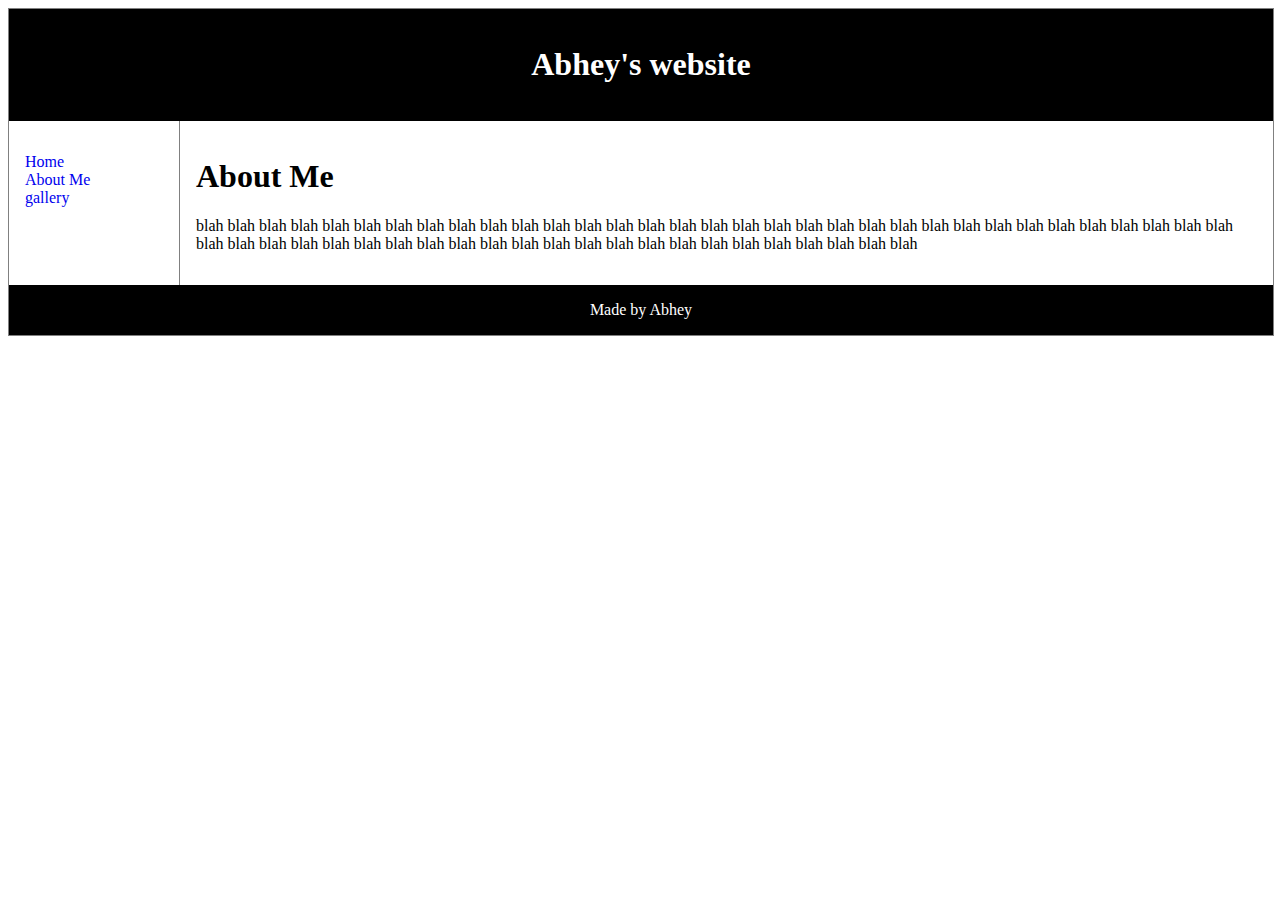
==== aboutme.html @ 0598d802 "Create aboutme.html" ====
<!DOCTYPE html>
<html>
<head>
<style>
div.container {
    width: 100%;
    border: 1px solid gray;
}

header, footer {
    padding: 1em;
    color: white;
    background-color: black;
    clear: left;
    text-align: center;
}

nav {
    float: left;
    max-width: 160px;
    margin: 0;
    padding: 1em;
}

nav ul {
    list-style-type: none;
    padding: 0;
}
   
nav ul a {
    text-decoration: none;
}

article {
    margin-left: 170px;
    border-left: 1px solid gray;
    padding: 1em;
    overflow: hidden;
}
</style>
</head>
<body>

<div class="container">

<header>
   <h1>Abhey's website</h1>
</header>
  
<nav>
  <ul>
    <li><a href="index2.html">Home</a></li>
    <li><a href="aboutme.html">About Me</a></li>
    <li><a href="gallery.html">gallery</a></li>
  </ul>
</nav>

<article>
  <h1>About Me</h1>
  <p>blah blah blah blah blah blah blah blah blah blah blah blah blah 
  blah blah blah blah blah blah blah blah blah blah blah blah blah blah 
  blah blah blah blah blah blah blah blah blah blah blah blah blah blah
  blah blah blah blah blah blah blah blah blah blah blah blah blah blah blah</p>
</article>

<footer> Made by Abhey</footer>

</div>

</body>
</html>
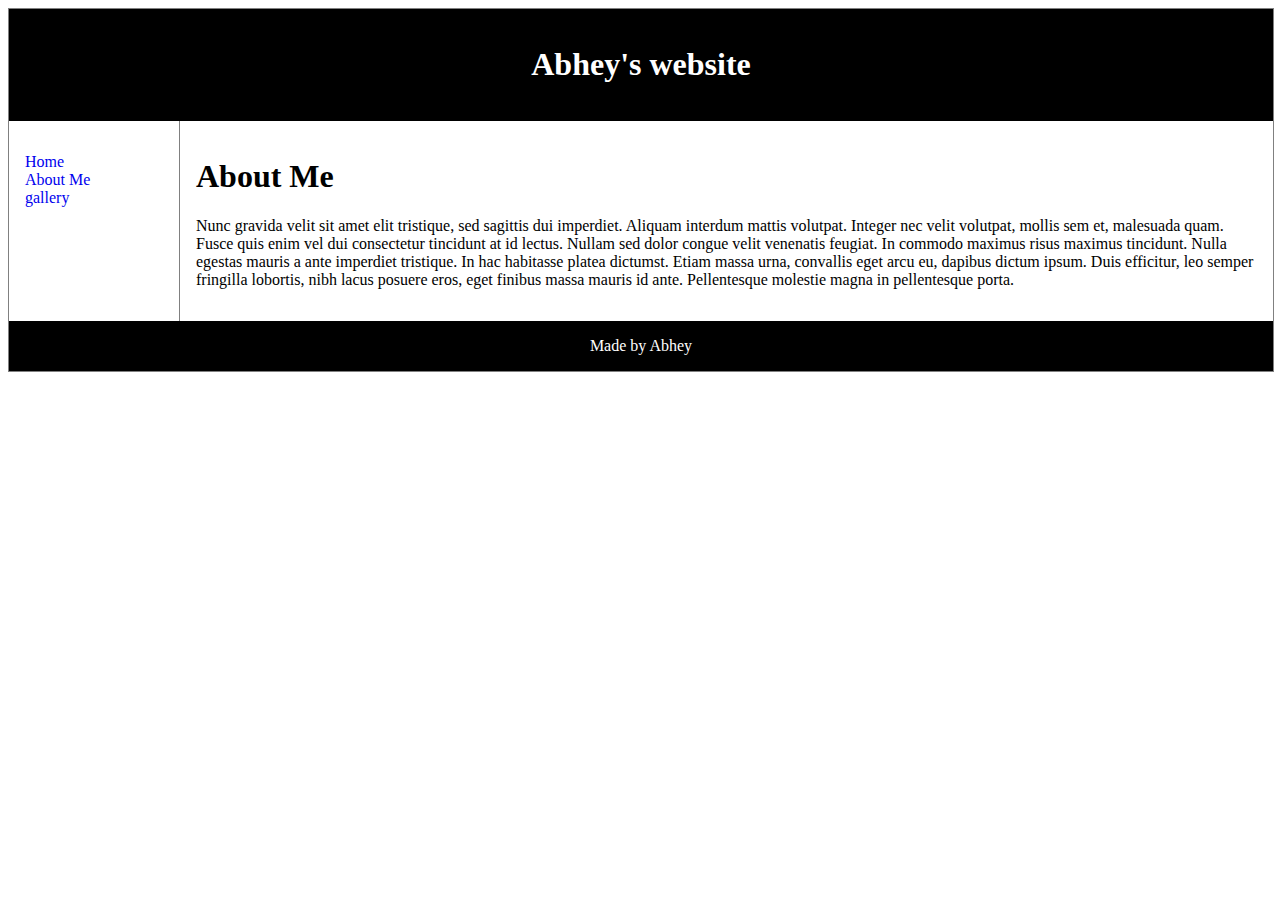
==== commit 468a5e0b: "Update aboutme.html" ====
--- a/aboutme.html
+++ b/aboutme.html
@@ -1,43 +1,7 @@
 <!DOCTYPE html>
 <html>
 <head>
-<style>
-div.container {
-    width: 100%;
-    border: 1px solid gray;
-}
-
-header, footer {
-    padding: 1em;
-    color: white;
-    background-color: black;
-    clear: left;
-    text-align: center;
-}
-
-nav {
-    float: left;
-    max-width: 160px;
-    margin: 0;
-    padding: 1em;
-}
-
-nav ul {
-    list-style-type: none;
-    padding: 0;
-}
-   
-nav ul a {
-    text-decoration: none;
-}
-
-article {
-    margin-left: 170px;
-    border-left: 1px solid gray;
-    padding: 1em;
-    overflow: hidden;
-}
-</style>
+   <link rel="stylesheet" href="index.css">
 </head>
 <body>
 
@@ -49,7 +13,7 @@
   
 <nav>
   <ul>
-    <li><a href="index2.html">Home</a></li>
+    <li><a href="index.html">Home</a></li>
     <li><a href="aboutme.html">About Me</a></li>
     <li><a href="gallery.html">gallery</a></li>
   </ul>
@@ -57,10 +21,7 @@
 
 <article>
   <h1>About Me</h1>
-  <p>blah blah blah blah blah blah blah blah blah blah blah blah blah 
-  blah blah blah blah blah blah blah blah blah blah blah blah blah blah 
-  blah blah blah blah blah blah blah blah blah blah blah blah blah blah
-  blah blah blah blah blah blah blah blah blah blah blah blah blah blah blah</p>
+  <p>Nunc gravida velit sit amet elit tristique, sed sagittis dui imperdiet. Aliquam interdum mattis volutpat. Integer nec velit volutpat, mollis sem et, malesuada quam. Fusce quis enim vel dui consectetur tincidunt at id lectus. Nullam sed dolor congue velit venenatis feugiat. In commodo maximus risus maximus tincidunt. Nulla egestas mauris a ante imperdiet tristique. In hac habitasse platea dictumst. Etiam massa urna, convallis eget arcu eu, dapibus dictum ipsum. Duis efficitur, leo semper fringilla lobortis, nibh lacus posuere eros, eget finibus massa mauris id ante. Pellentesque molestie magna in pellentesque porta.</p>
 </article>
 
 <footer> Made by Abhey</footer>
--- a/index.css
+++ b/index.css
@@ -0,0 +1,49 @@
+.flex-container {
+    display: -webkit-flex;
+    display: flax;
+    -webkit-flex-flow: row wrap;
+    flex-flow: row wrap;
+    text-align: center;
+}
+
+.flex-container>* {
+    pading: 15px;
+    -webkit-flex: 1 100%;
+    flex: 1 100%;
+}
+
+div.container {
+    width: 100%;
+    border: 1px solid gray;
+}
+
+header, footer {
+    padding: 1em;
+    color: white;
+    background-color: black;
+    clear: left;
+    text-align: center;
+}
+
+nav {
+    float: left;
+    max-width: 160px;
+    margin: 0;
+    padding: 1em;
+}
+
+nav ul {
+    list-style-type: none;
+    padding: 0;
+}
+   
+nav ul a {
+    text-decoration: none;
+}
+
+article {
+    margin-left: 170px;
+    border-left: 1px solid gray;
+    padding: 1em;
+    overflow: hidden;
+}
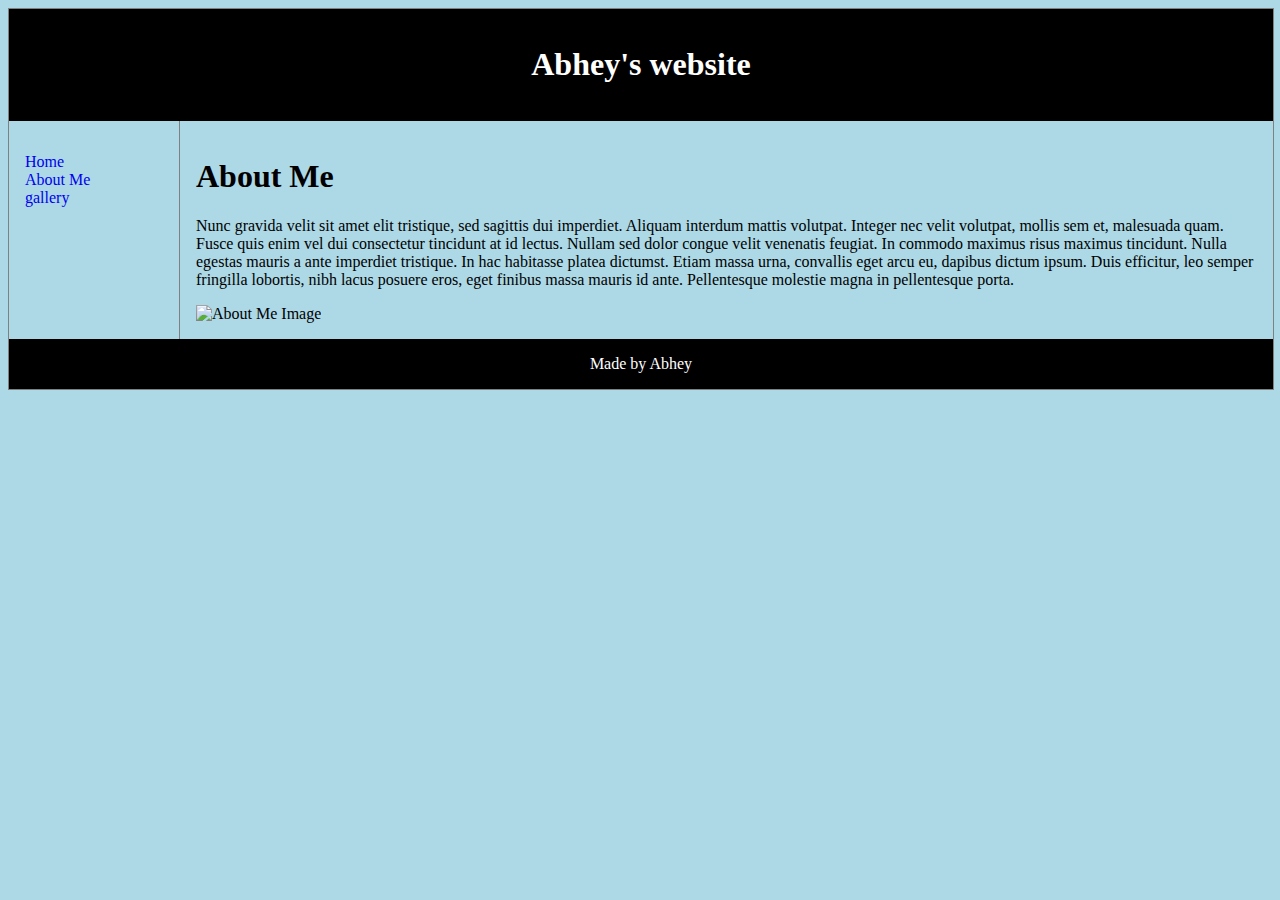
==== commit f98504a5: "Update aboutme.html" ====
--- a/aboutme.html
+++ b/aboutme.html
@@ -22,7 +22,8 @@
 <article>
   <h1>About Me</h1>
   <p>Nunc gravida velit sit amet elit tristique, sed sagittis dui imperdiet. Aliquam interdum mattis volutpat. Integer nec velit volutpat, mollis sem et, malesuada quam. Fusce quis enim vel dui consectetur tincidunt at id lectus. Nullam sed dolor congue velit venenatis feugiat. In commodo maximus risus maximus tincidunt. Nulla egestas mauris a ante imperdiet tristique. In hac habitasse platea dictumst. Etiam massa urna, convallis eget arcu eu, dapibus dictum ipsum. Duis efficitur, leo semper fringilla lobortis, nibh lacus posuere eros, eget finibus massa mauris id ante. Pellentesque molestie magna in pellentesque porta.</p>
-</article>
+<img src="aboutme.jpg" alt="About Me Image" width="500" height="377">
+   </article>
 
 <footer> Made by Abhey</footer>
 
--- a/index.css
+++ b/index.css
@@ -47,3 +47,7 @@
     padding: 1em;
     overflow: hidden;
 }
+
+body {
+  background-color: lightblue;
+}
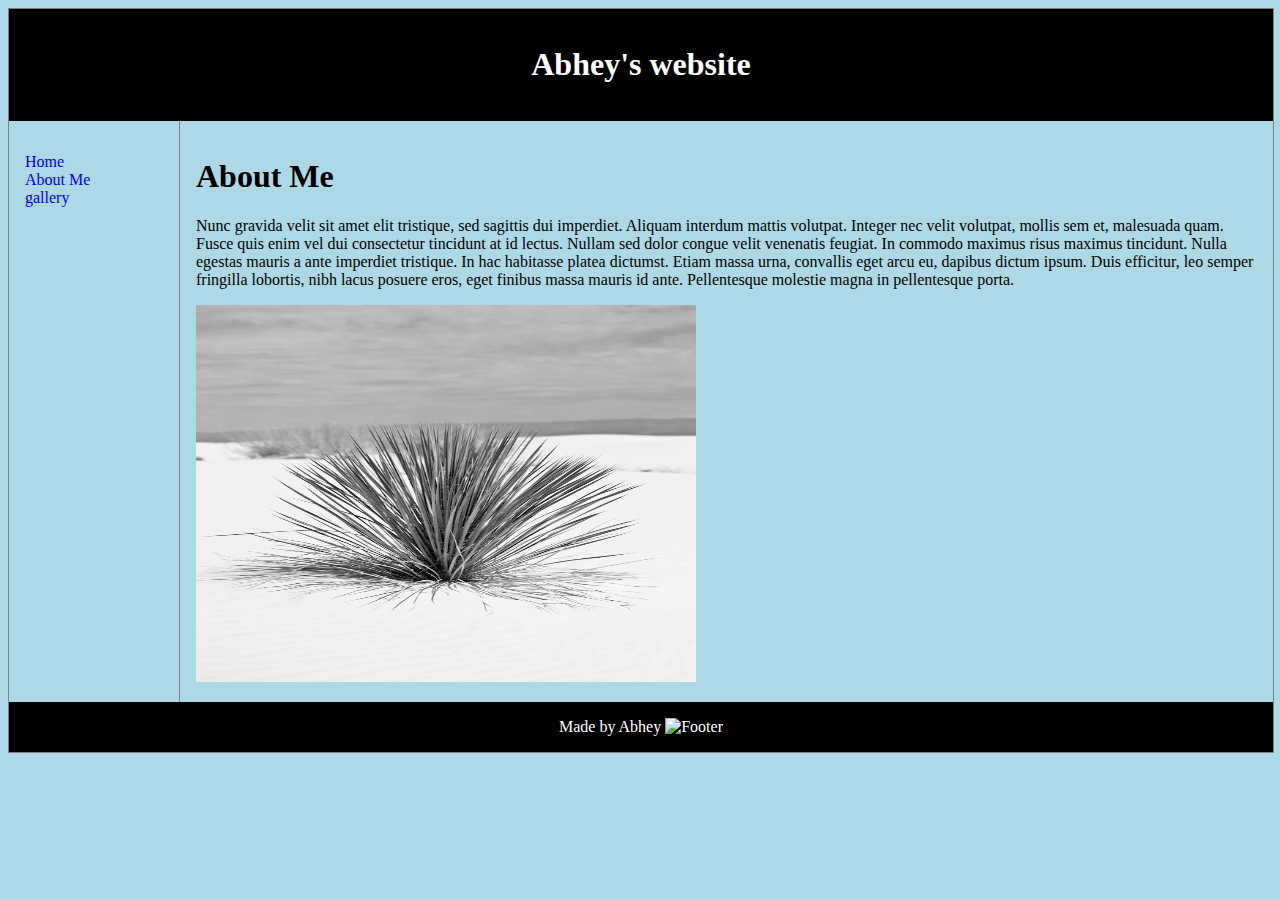
==== commit a734d776: "Update aboutme.html" ====
--- a/aboutme.html
+++ b/aboutme.html
@@ -25,7 +25,9 @@
 <img src="aboutme.jpg" alt="About Me Image" width="500" height="377">
    </article>
 
-<footer> Made by Abhey</footer>
+<footer> Made by Abhey
+   <img src="footer.jpg" alt="Footer" width="500" height="377">
+   </footer>
 
 </div>
 
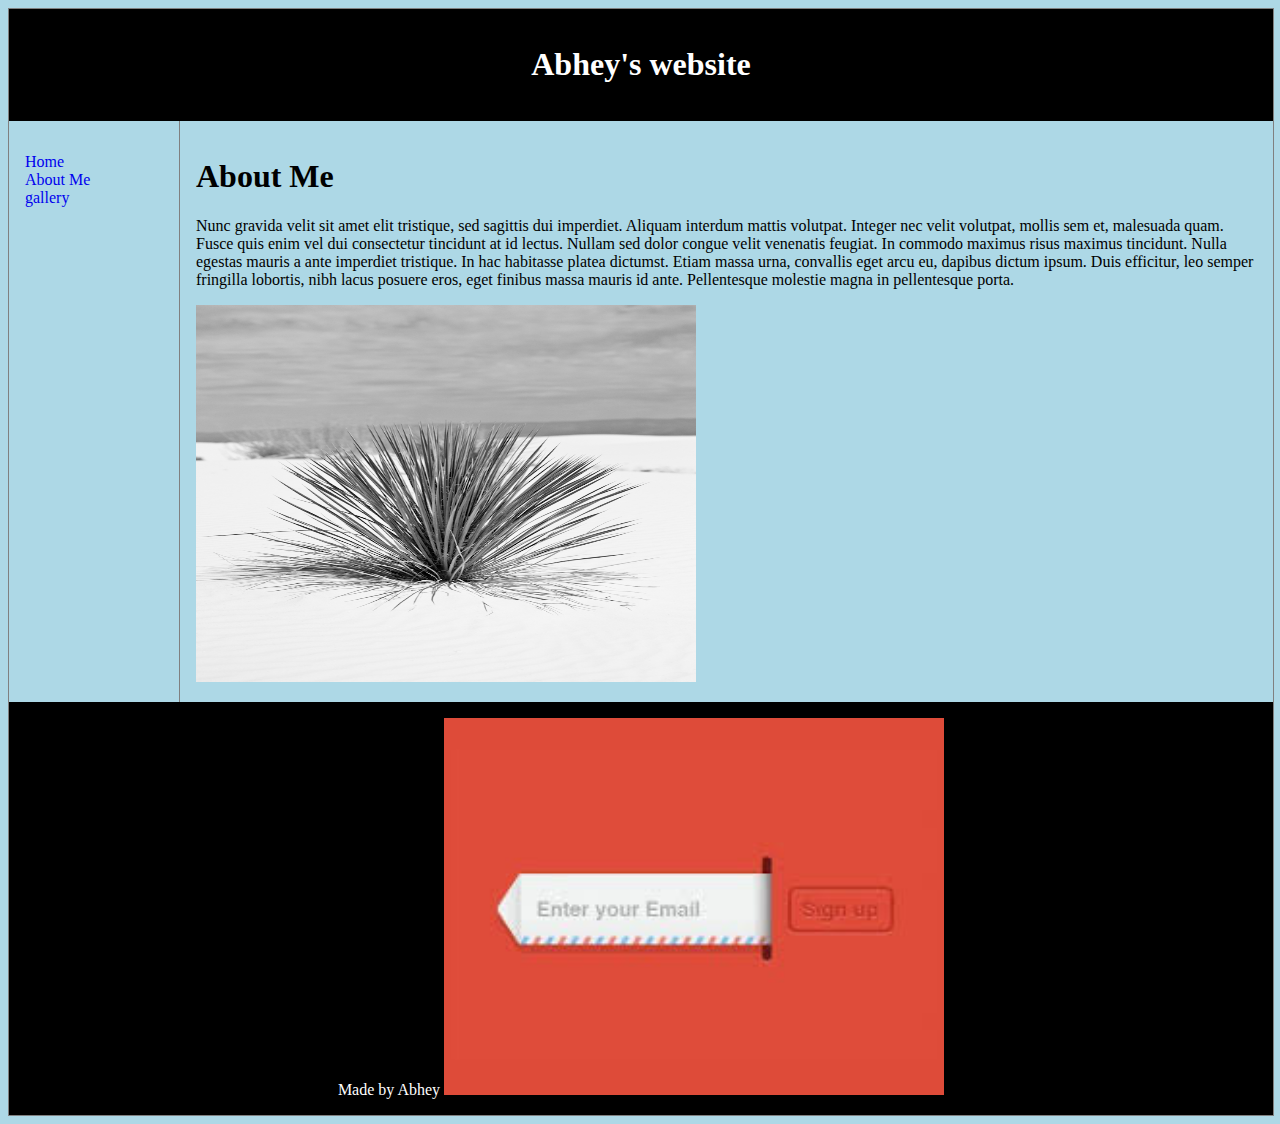
==== commit a267042f: "Update aboutme.html" ====
--- a/aboutme.html
+++ b/aboutme.html
@@ -26,7 +26,7 @@
    </article>
 
 <footer> Made by Abhey
-   <img src="footer.jpg" alt="Footer" width="500" height="377">
+   <img src="footer.jpeg" alt="Footer" width="500" height="377">
    </footer>
 
 </div>
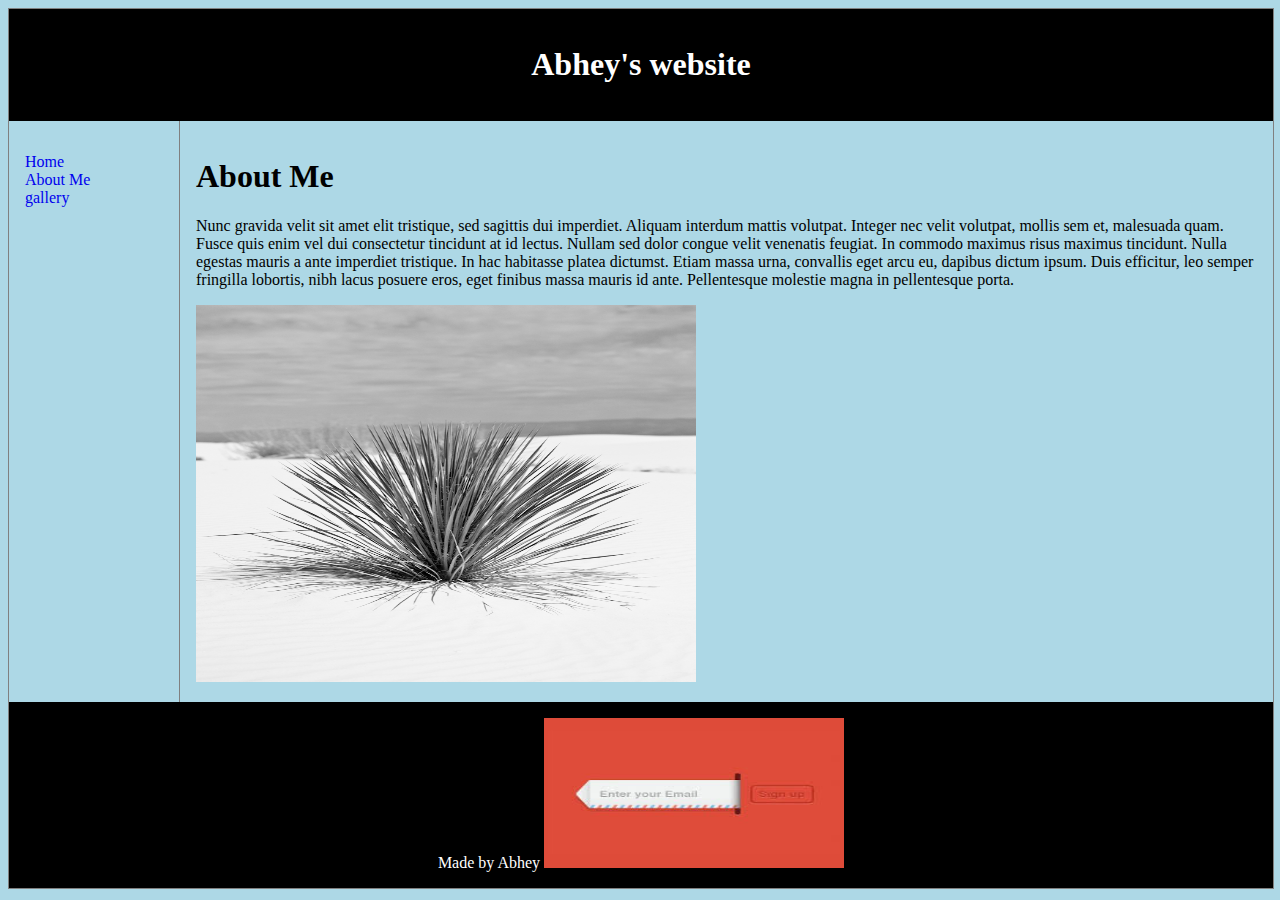
==== commit a360c3a4: "Update aboutme.html" ====
--- a/aboutme.html
+++ b/aboutme.html
@@ -26,7 +26,7 @@
    </article>
 
 <footer> Made by Abhey
-   <img src="footer.jpeg" alt="Footer" width="500" height="377">
+   <img src="footer.jpeg" alt="Footer" width="300" height="150">
    </footer>
 
 </div>
